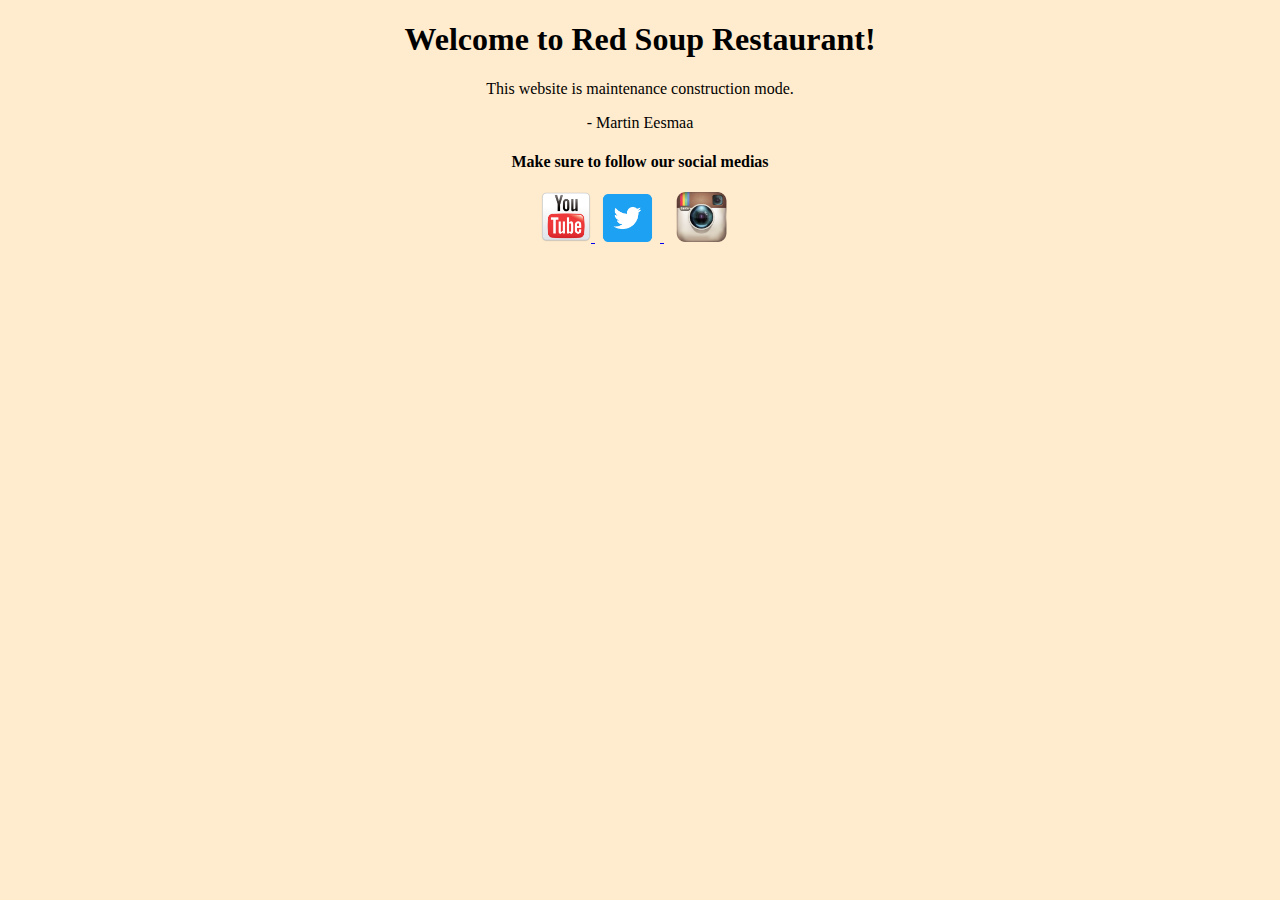
==== index.html @ 03d3ad78 "Added a website" ====
<!DOCTYPE html>
<html lang="en">
<head>
<link rel="stylesheet" href="css/style.css" type="text/css">
<title>Red Soup Restaurant</title>
<meta charset="UTF-8">
</head>
    <body style="background-color: blanchedalmond;">
        <h1>Welcome to Red Soup Restaurant!</h1>
        <p>
            This website is maintenance construction mode.
        </p>
        <p>
            - Martin Eesmaa
        </p>
        <h4>Make sure to follow our social medias</h4>
        <a href="https://youtube.com/@MartinEesmaa" target="_blank">
        <img src="img/youtube-icon-42006.png" width="50" alt="YouTube">
        </a>
        <a href="https://x.com/martin12459" target="_blank">
            <img src="img/logo-twitter-png-47462.png" width="65" alt="Twitter/X">
        </a>
        <a href="https://instagram.com/martinhero12" target="_blank">
            <img src="img/instagram-icon-958.png" width="75" alt="Instagram">
        </a>
    </body>
</html>
---- css/style.css ----
h1 {
    font: bold;
    font-family: 'Segoe UI';
    font-display: auto;
}

body {
    text-align: center;
}
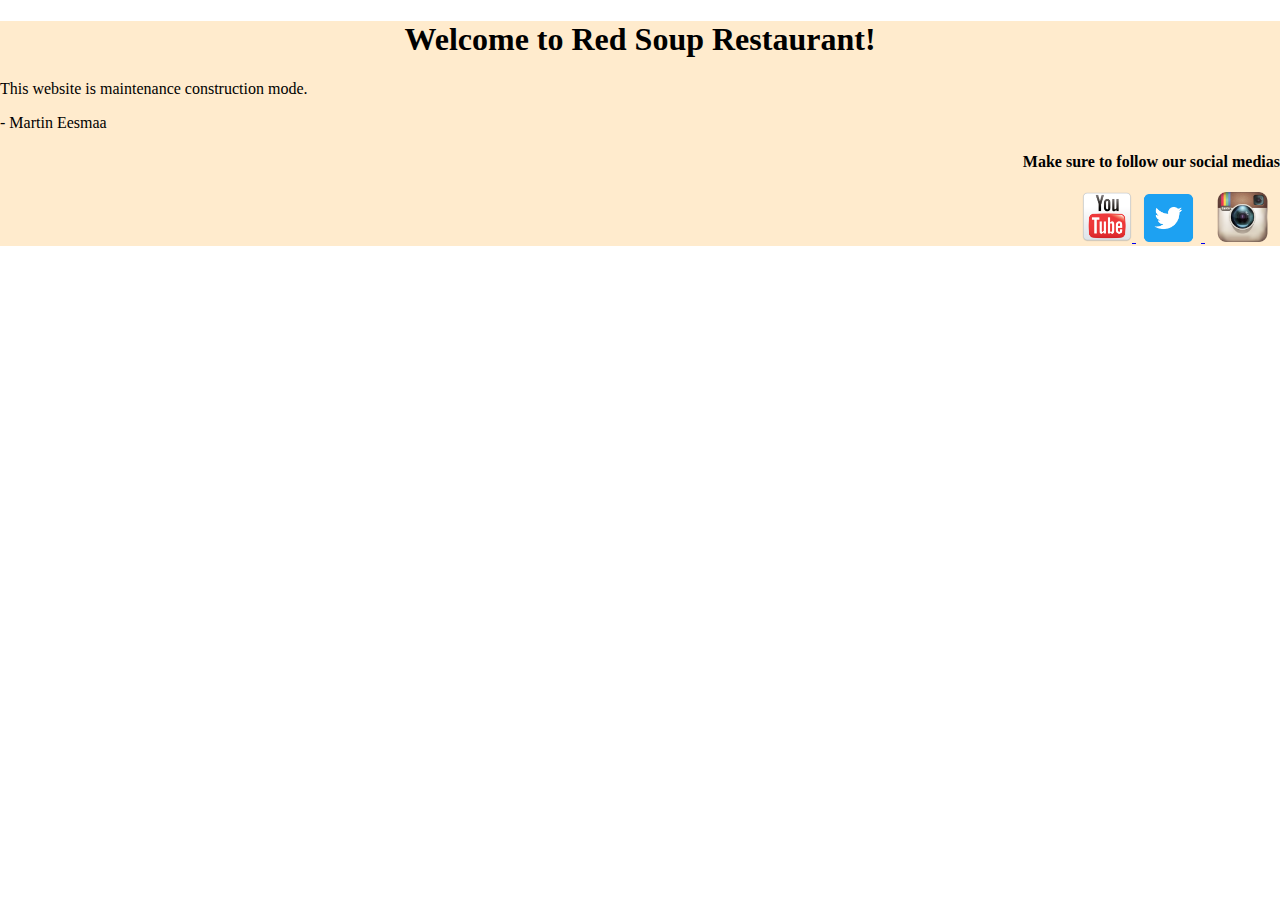
==== commit 9210b36f: "Added wrapper and make social medias right align" ====
--- a/index.html
+++ b/index.html
@@ -5,7 +5,8 @@
 <title>Red Soup Restaurant</title>
 <meta charset="UTF-8">
 </head>
-    <body style="background-color: blanchedalmond;">
+    <body>
+        <div id="wrapper">
         <h1>Welcome to Red Soup Restaurant!</h1>
         <p>
             This website is maintenance construction mode.
@@ -13,6 +14,7 @@
         <p>
             - Martin Eesmaa
         </p>
+        <socialmedias>
         <h4>Make sure to follow our social medias</h4>
         <a href="https://youtube.com/@MartinEesmaa" target="_blank">
         <img src="img/youtube-icon-42006.png" width="50" alt="YouTube">
@@ -23,5 +25,7 @@
         <a href="https://instagram.com/martinhero12" target="_blank">
             <img src="img/instagram-icon-958.png" width="75" alt="Instagram">
         </a>
+        </socialmedias>
+    </div>
     </body>
 </html>--- a/css/style.css
+++ b/css/style.css
@@ -2,8 +2,24 @@
     font: bold;
     font-family: 'Segoe UI';
     font-display: auto;
+    text-align: center;
 }
 
 body {
-    text-align: center;
+    margin: auto;
+    zoom: auto;
+}
+
+#wrapper {
+    background-color: blanchedalmond
+}
+
+socialmedias {
+    text-align: right;
+    margin: auto;
+    display: block;
+}
+
+.msep {
+    white-space: pre-wrap;
 }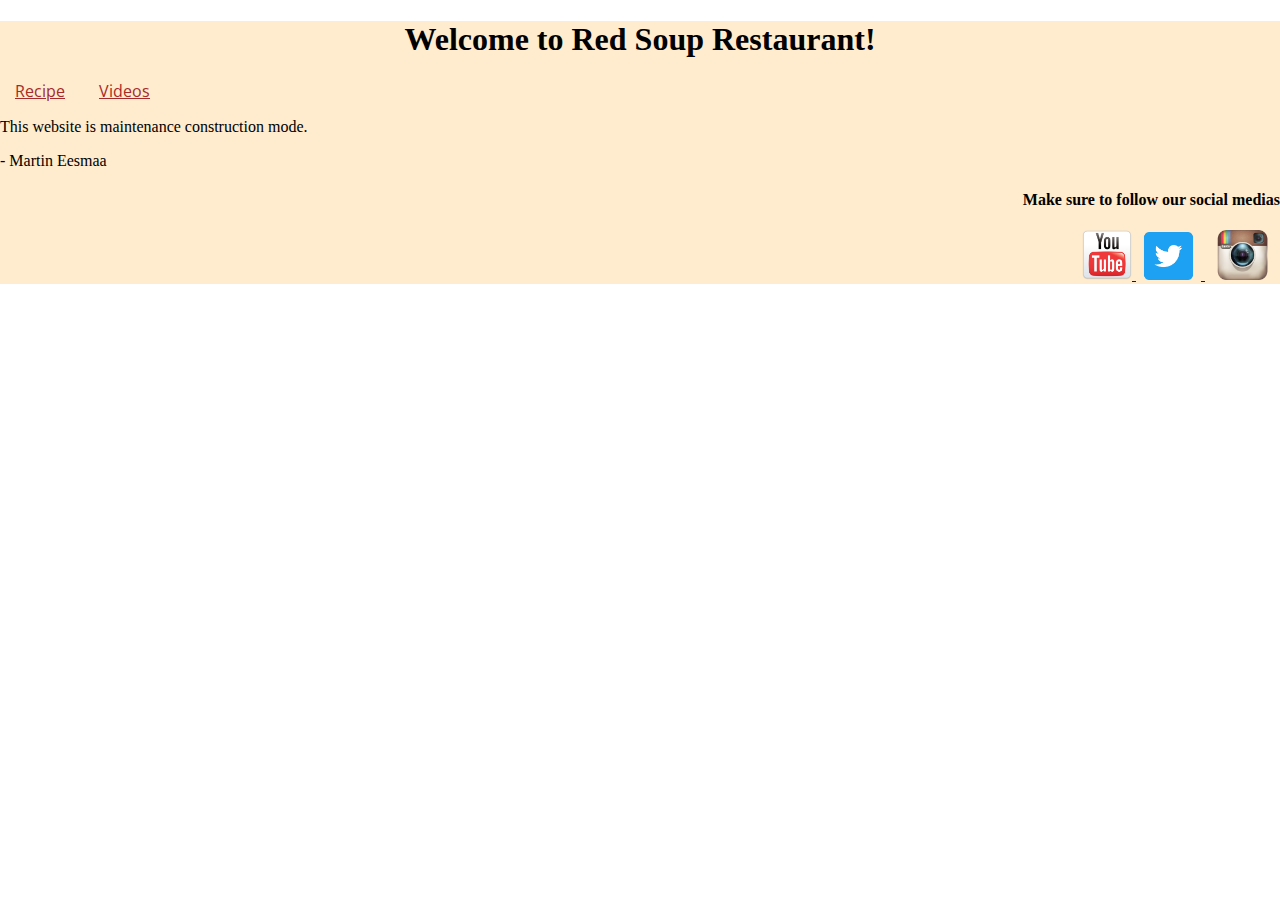
==== commit bf221ff6: "Added links on main page with header & import font" ====
--- a/index.html
+++ b/index.html
@@ -8,6 +8,12 @@
     <body>
         <div id="wrapper">
         <h1>Welcome to Red Soup Restaurant!</h1>
+        <header>
+        <nav>
+        <a href="recipe/index.html">Recipe</a>
+        <a href="video/index.html">Videos</a>
+        </nav>
+        </header>
         <p>
             This website is maintenance construction mode.
         </p>
--- a/css/style.css
+++ b/css/style.css
@@ -1,3 +1,5 @@
+@import url('https://fonts.googleapis.com/css2?family=Open+Sans:ital,wght@0,300..800;1,300..800&display=swap');
+
 h1 {
     font: bold;
     font-family: 'Segoe UI';
@@ -6,7 +8,8 @@
 }
 
 body {
-    margin: auto;
+    margin: 0;
+    padding: 0;
     zoom: auto;
 }
 
@@ -22,4 +25,24 @@
 
 .msep {
     white-space: pre-wrap;
+}
+
+header {
+    position: relative;
+}
+
+header nav {
+    top: 15%;
+    left: 5%;
+}
+
+header nav a {
+    font-family: "Open Sans", sans-serif;
+    font: bold;
+    color:brown;
+    padding: 15px;
+}
+
+header nav a:hover {
+    color:crimson;
 }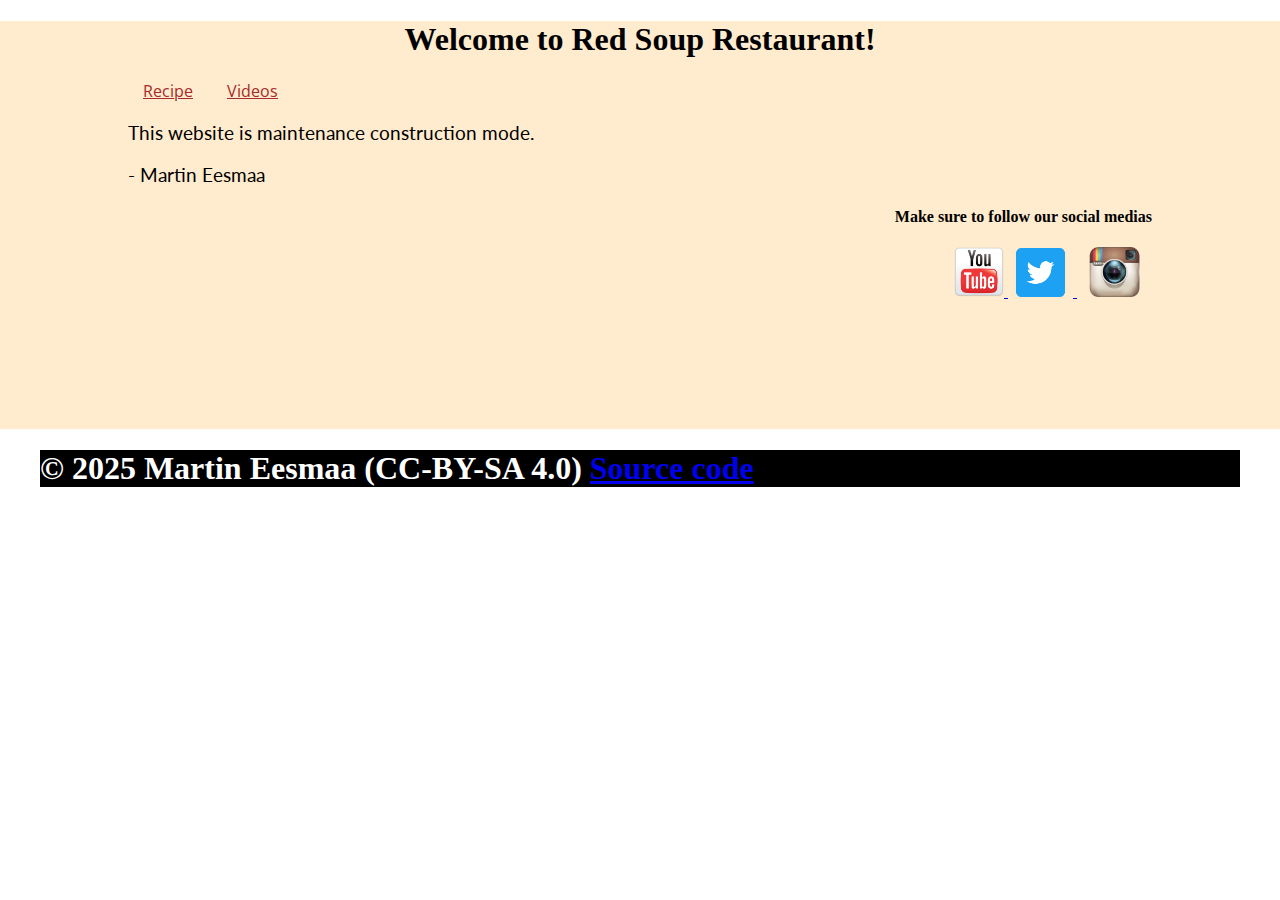
==== commit 3b0cc6d7: "Added footer and recipe page" ====
--- a/index.html
+++ b/index.html
@@ -33,5 +33,8 @@
         </a>
         </socialmedias>
     </div>
+    <footer>
+        <h1>© 2025 Martin Eesmaa (CC-BY-SA 4.0) <a href="https://github.com/MartinEesmaa/RedSoup">Source code</a></h1>
+    </footer>
     </body>
 </html>--- a/css/style.css
+++ b/css/style.css
@@ -1,10 +1,19 @@
 @import url('https://fonts.googleapis.com/css2?family=Open+Sans:ital,wght@0,300..800;1,300..800&display=swap');
+@import url('https://fonts.googleapis.com/css2?family=Lato:wght@100;400&display=swap');
 
 h1 {
     font: bold;
     font-family: 'Segoe UI';
     font-display: auto;
     text-align: center;
+}
+
+p {
+    font-family: "Lato", sans-serif;
+    font-display: auto;
+    font-weight: 400;
+    font-size: larger;
+    font-style: normal;
 }
 
 body {
@@ -14,7 +23,27 @@
 }
 
 #wrapper {
-    background-color: blanchedalmond
+    background-color: blanchedalmond;
+    padding-left: 10%;
+    padding-bottom: 10%;
+    padding-right: 10%;
+    max-width: 1200px;
+    margin: auto;
+}
+
+footer {
+    background-color: black;
+    color: white;
+    padding-left: 10%;
+    padding-bottom: 10%;
+    padding-right: 10%;
+    margin: auto;
+    max-width: 1200px;
+    padding: 0;
+}
+
+footer h1 {
+    text-align: left;
 }
 
 socialmedias {
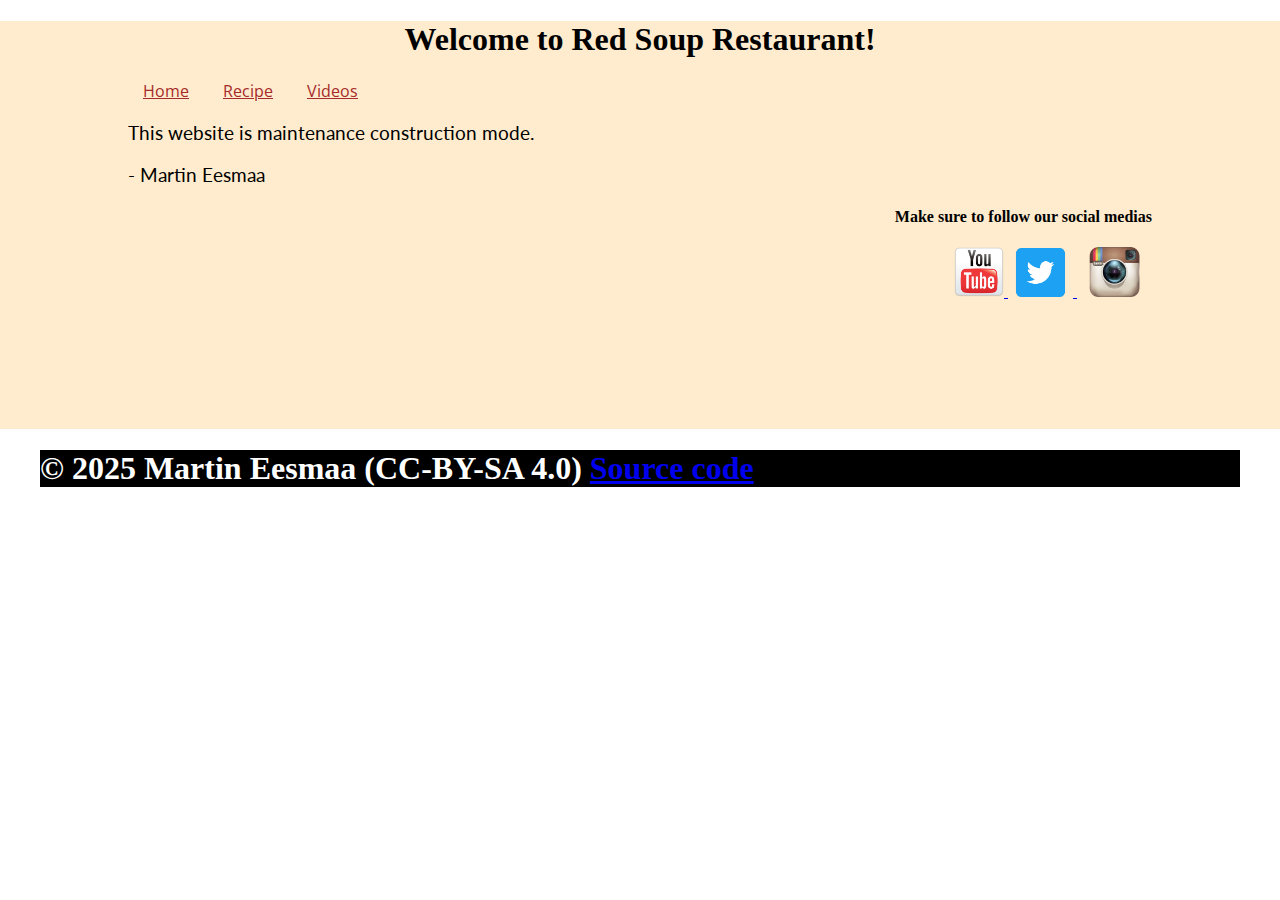
==== commit d34ef2cb: "Add Home navigation for webpages" ====
--- a/index.html
+++ b/index.html
@@ -10,6 +10,7 @@
         <h1>Welcome to Red Soup Restaurant!</h1>
         <header>
         <nav>
+        <a href="index.html">Home</a>
         <a href="recipe/index.html">Recipe</a>
         <a href="video/index.html">Videos</a>
         </nav>
